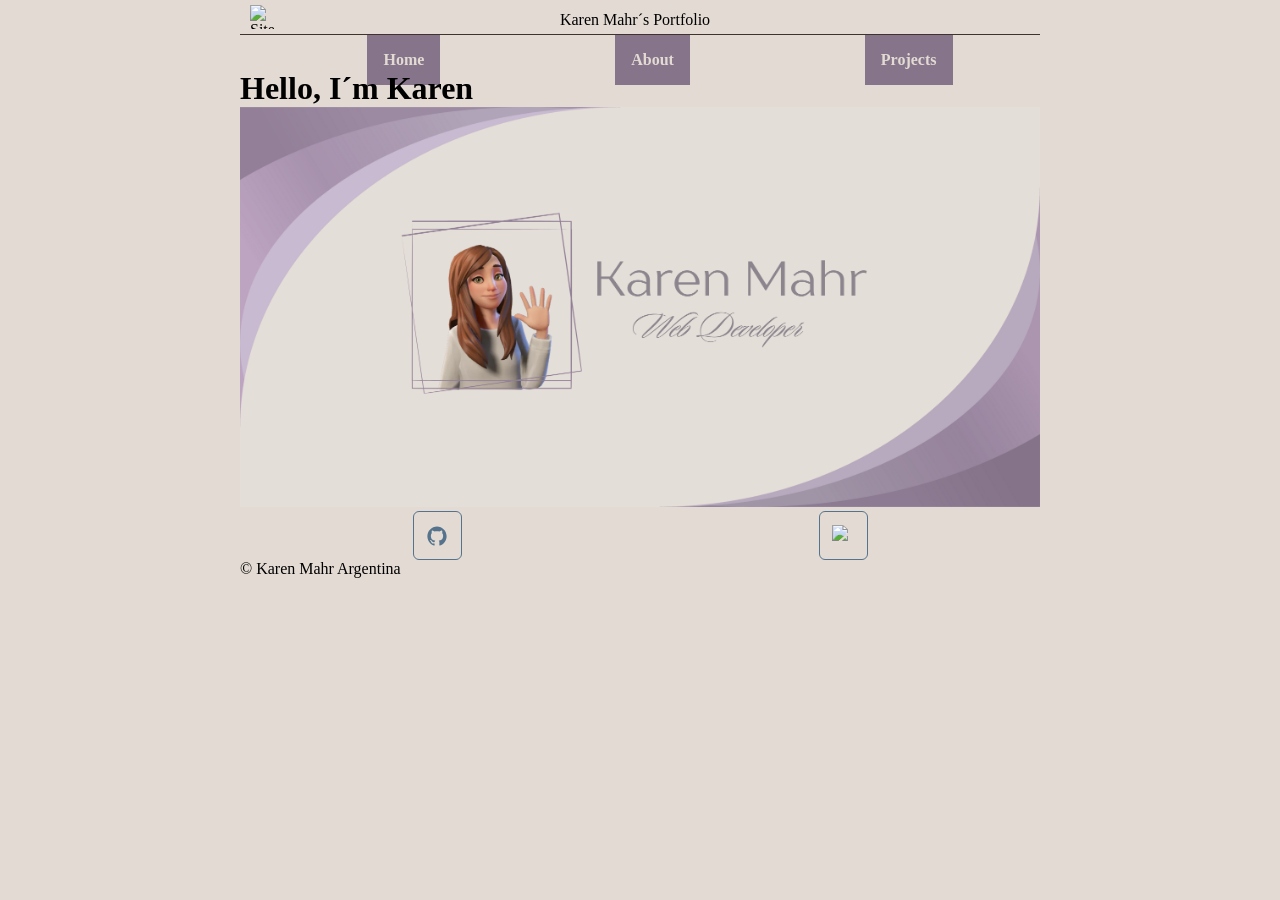
==== index.html @ b1984b97 "updated the home page" ====
<!DOCTYPE html>
<html lang="en">
<head>
    <meta charset="UTF-8">
    <meta name="viewport" content="width=device-width, initial-scale=1.0">
    <link rel="stylesheet" href="styles/home.css">
    <link rel="stylesheet" href="styles/home-large.css">
    <script src="scripts/home.js" defer></script>
    <title>Portfolio</title>
</head>
<body>
    <header>
        <img src="images/logo.svg" alt="Site Logo" width="24" height="24">
        <span>Karen Mahr´s Portfolio</span>
        <button id="nav-button" class="hamburguer" aria-label="navigation"></button>
    </header>

    <nav id="nav-bar" class="navigation">
        <ul>
            <li class="current"><a href="#">Home</a></li>
            <li><a href="#">About</a></li>
            <li><a href="#"> Projects</a></li>
        </ul>
    </nav>

    <h1>Hello, I´m Karen</h1>
    <p> </p>
    <img src="images/banner.png" alt="Banner">

    <footer>
        <div class="social">
            <a href="https://github.com/karenmahr" target="_blank"><img src="images/github.svg" alt="Github" width="512"
                    height="512"></a>
            <a href="https://www.linkedin.com/in/karen-mahr/" target="_blank"><img src="images/linkedin.svg" alt="Linkedin"
                    width="512" height="512"></a>
        </div>
        <p>© <span id="currentyear"></span> Karen Mahr Argentina</p>
        <p><span id="lastModified"></span></p>
    </footer>


</body>
</html>
---- styles/home.css ----
:root{
    --primary:#E3DBD3;
    --secondary:#D4C2D8;
    --accent:#55738D;
}

*{
    background-color: #E3DBD3;
}

header {
    display: grid;
    grid-template-columns: 24px auto 44px;
    padding: 5px 0 5px 10px;
    align-items: end;
    border-bottom: solid 1px #40332B;
    column-gap: 8px;
}


ul {
    list-style-type: none;
}

a {
    text-decoration: none;
    background-color: #85748A;
    text-align: center;
    padding: 1rem;
    display: block;
    font-weight: bold;
    color:#E3DBD3;
}

a:hover {
    text-decoration: overline;
}

.hamburguer {
    background: none;
    border: none;
    color: #63728E;
    cursor: pointer
}

.hamburguer::before {
    content: "\2630";
}

.hamburguer.show::before {
    content: "\00D7"
}

.navigation {
    display: none;
    background-color: #f7e7ce96;
    height: 35px;

}

.navigation.show {
    display: block;
}

img{
    width:100%;
    height: auto;;
}

.social {
    display: flex;
    column-gap: 12px;
    justify-content: center;
}

.social a {
    display: flex;
    justify-content: center;
    align-items: center;
    border: #55738D solid 1px;
    width: 15px;
    height: 15px;
    border-radius: 6px;
    background-color: #E3DBD3;
}

.social img {
    width: 22px;
    height: 22px;
}

.social a:hover {
    background-color: #55738D;
}
---- styles/home-large.css ----
@media only screen and (min-width:38rem) {

    * {
        max-width: 800px;
        margin: 0 auto;
    }

    .hamburguer {
        display: none;
    }
    
    .navigation {
        display: block;
    }
    
    .navigation ul {
        display: flex;
        justify-content: space-around;
    }
}
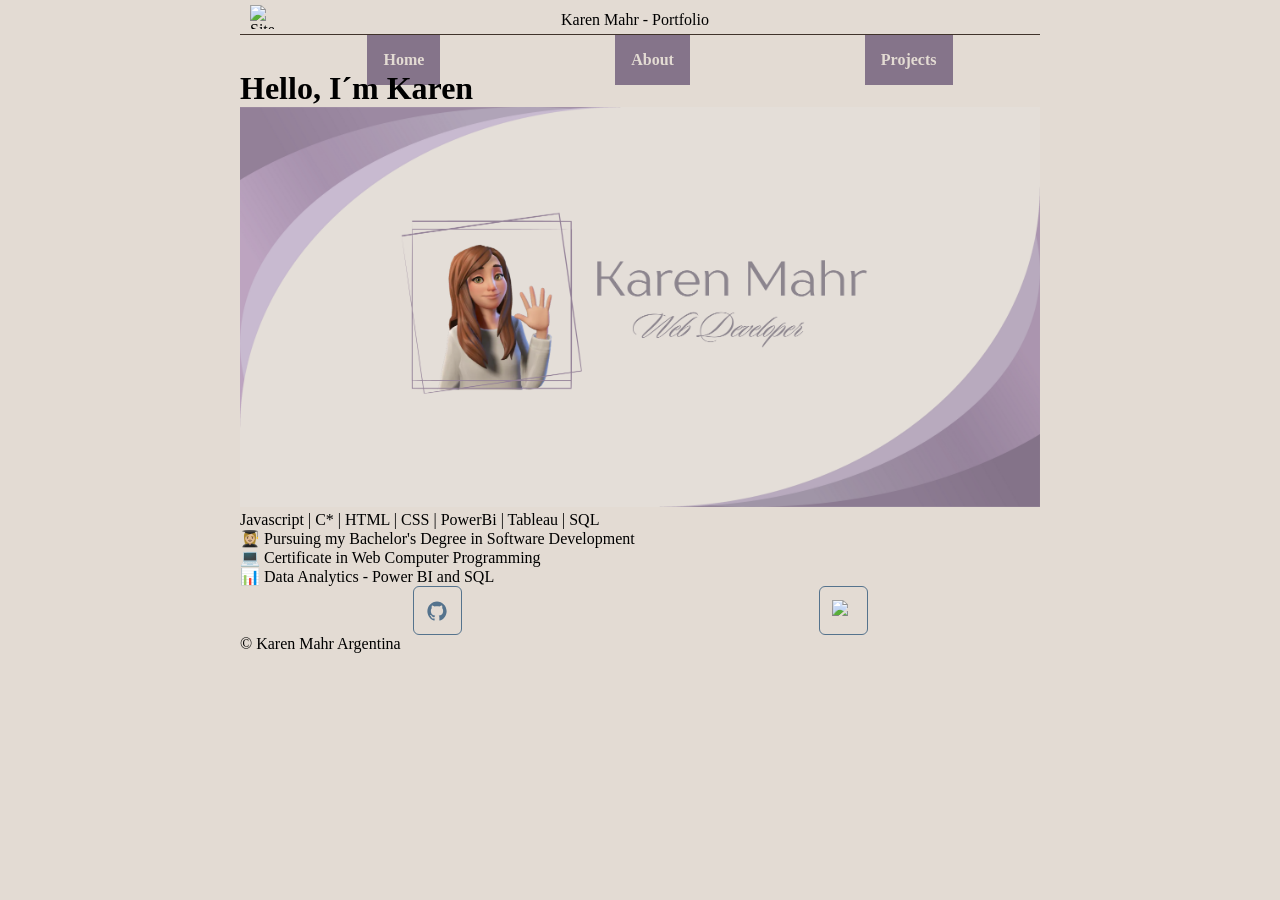
==== commit 27624bc9: "built more the projects page" ====
--- a/index.html
+++ b/index.html
@@ -6,12 +6,12 @@
     <link rel="stylesheet" href="styles/home.css">
     <link rel="stylesheet" href="styles/home-large.css">
     <script src="scripts/home.js" defer></script>
-    <title>Portfolio</title>
+    <title>Karen Mahr - Portfolio</title>
 </head>
 <body>
     <header>
         <img src="images/logo.svg" alt="Site Logo" width="24" height="24">
-        <span>Karen Mahr´s Portfolio</span>
+        <span>Karen Mahr - Portfolio</span>
         <button id="nav-button" class="hamburguer" aria-label="navigation"></button>
     </header>
 
@@ -24,8 +24,12 @@
     </nav>
 
     <h1>Hello, I´m Karen</h1>
-    <p> </p>
     <img src="images/banner.png" alt="Banner">
+    <p id="languages">Javascript | C* | HTML | CSS | PowerBi | Tableau | SQL </p>
+    <p>👩🏼‍🎓 Pursuing my Bachelor's Degree in Software Development</p>
+    <p>💻 Certificate in Web Computer Programming</p>
+    <p>📊 Data Analytics - Power BI and SQL</p>
+
 
     <footer>
         <div class="social">
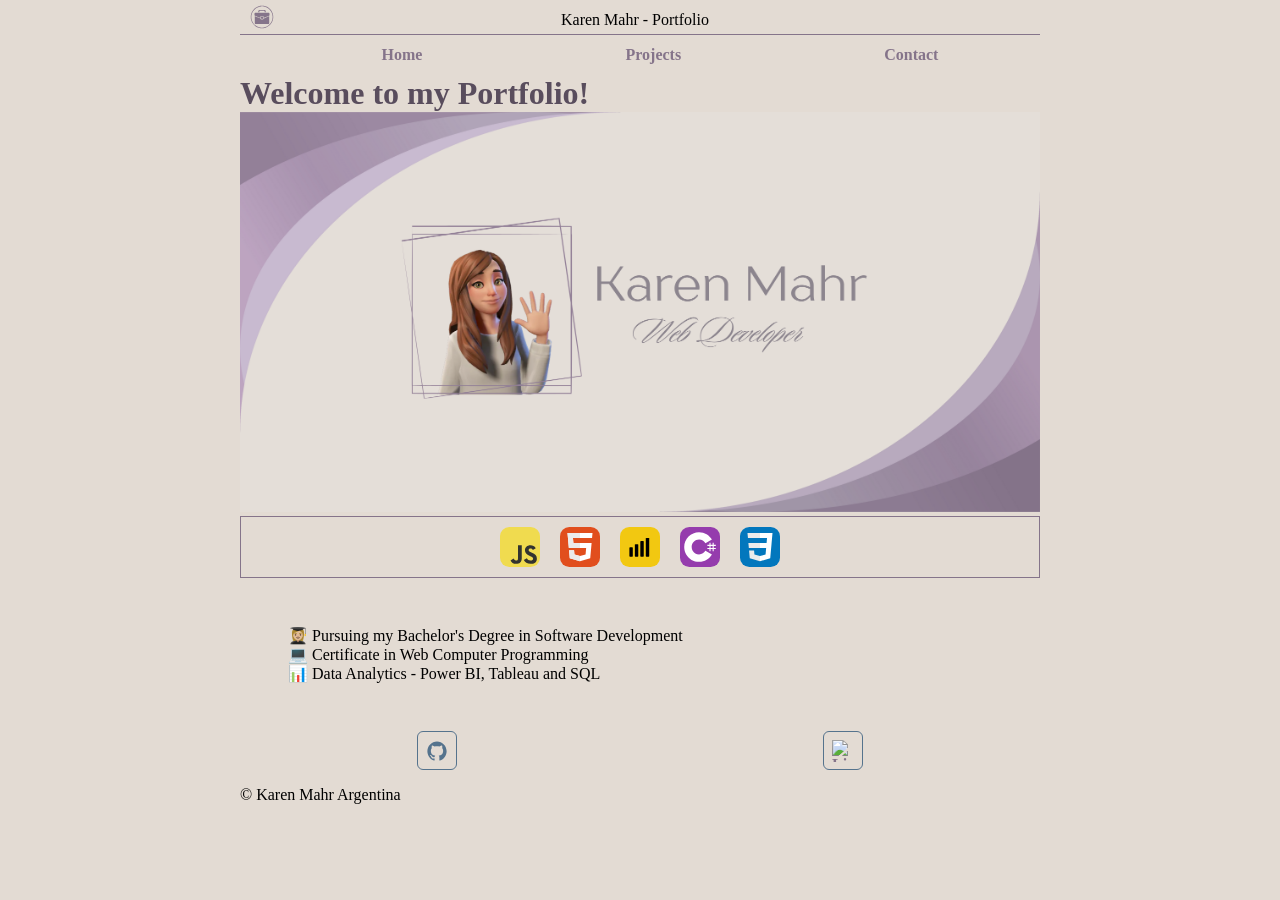
==== commit fb8883ea: "added svg files, and updated the css" ====
--- a/index.html
+++ b/index.html
@@ -3,6 +3,7 @@
 <head>
     <meta charset="UTF-8">
     <meta name="viewport" content="width=device-width, initial-scale=1.0">
+    <link rel="icon" href="images/portafolio.svg">
     <link rel="stylesheet" href="styles/home.css">
     <link rel="stylesheet" href="styles/home-large.css">
     <script src="scripts/home.js" defer></script>
@@ -10,7 +11,7 @@
 </head>
 <body>
     <header>
-        <img src="images/logo.svg" alt="Site Logo" width="24" height="24">
+        <img src="images/portafolio.svg" alt="Site Logo" width="24" height="24">
         <span>Karen Mahr - Portfolio</span>
         <button id="nav-button" class="hamburguer" aria-label="navigation"></button>
     </header>
@@ -18,17 +19,28 @@
     <nav id="nav-bar" class="navigation">
         <ul>
             <li class="current"><a href="#">Home</a></li>
-            <li><a href="#">About</a></li>
             <li><a href="#"> Projects</a></li>
+            <li><a href="#">Contact</a></li>
         </ul>
     </nav>
 
-    <h1>Hello, I´m Karen</h1>
-    <img src="images/banner.png" alt="Banner">
-    <p id="languages">Javascript | C* | HTML | CSS | PowerBi | Tableau | SQL </p>
-    <p>👩🏼‍🎓 Pursuing my Bachelor's Degree in Software Development</p>
-    <p>💻 Certificate in Web Computer Programming</p>
-    <p>📊 Data Analytics - Power BI and SQL</p>
+    <h1>Welcome to my Portfolio!</h1>
+    <img src="images/banner.png" alt="Banner" id="banner">
+
+    <div class="languages">
+        <img src="images/javascript.svg" alt="Javascript logo">
+        <img src="images/html.svg" alt="HTML logo">
+        <img src="images/powerbi.svg" alt="Power Bi Logo">
+        <img src="images/c.svg" alt="C* Logo">
+        <img src="images/css.svg" alt="CSS Logo">
+        <!-- falta el icono de mySQL y Tableau -->
+    </div>
+
+    <div class="information">
+        <p>👩🏼‍🎓 Pursuing my Bachelor's Degree in Software Development</p>
+        <p>💻 Certificate in Web Computer Programming</p>
+        <p>📊 Data Analytics - Power BI, Tableau and SQL</p>
+    </div>
 
 
     <footer>
--- a/styles/home.css
+++ b/styles/home.css
@@ -13,7 +13,7 @@
     grid-template-columns: 24px auto 44px;
     padding: 5px 0 5px 10px;
     align-items: end;
-    border-bottom: solid 1px #40332B;
+    border-bottom: 1px solid #85748A;
     column-gap: 8px;
 }
 
@@ -24,12 +24,11 @@
 
 a {
     text-decoration: none;
-    background-color: #85748A;
     text-align: center;
-    padding: 1rem;
+    padding: .7rem;
     display: block;
     font-weight: bold;
-    color:#E3DBD3;
+    color:#85748A;
 }
 
 a:hover {
@@ -54,8 +53,7 @@
 .navigation {
     display: none;
     background-color: #f7e7ce96;
-    height: 35px;
-
+    height: 40px;
 }
 
 .navigation.show {
@@ -71,6 +69,7 @@
     display: flex;
     column-gap: 12px;
     justify-content: center;
+    padding-bottom: 1rem;
 }
 
 .social a {
@@ -91,4 +90,31 @@
 
 .social a:hover {
     background-color: #55738D;
-}+}
+
+.information{
+    padding:3rem;
+}
+
+title {
+    color: #594D5D;
+}
+
+h1{
+    color:#594D5D;
+}
+
+.languages img{
+    width:40px;
+    height: 40px;
+    margin: 10px;
+}
+
+.languages {
+    display: flex;
+    justify-content: center;
+    align-items: center;
+    border: 1px solid #85748A;
+    margin-top: 0;
+}
+
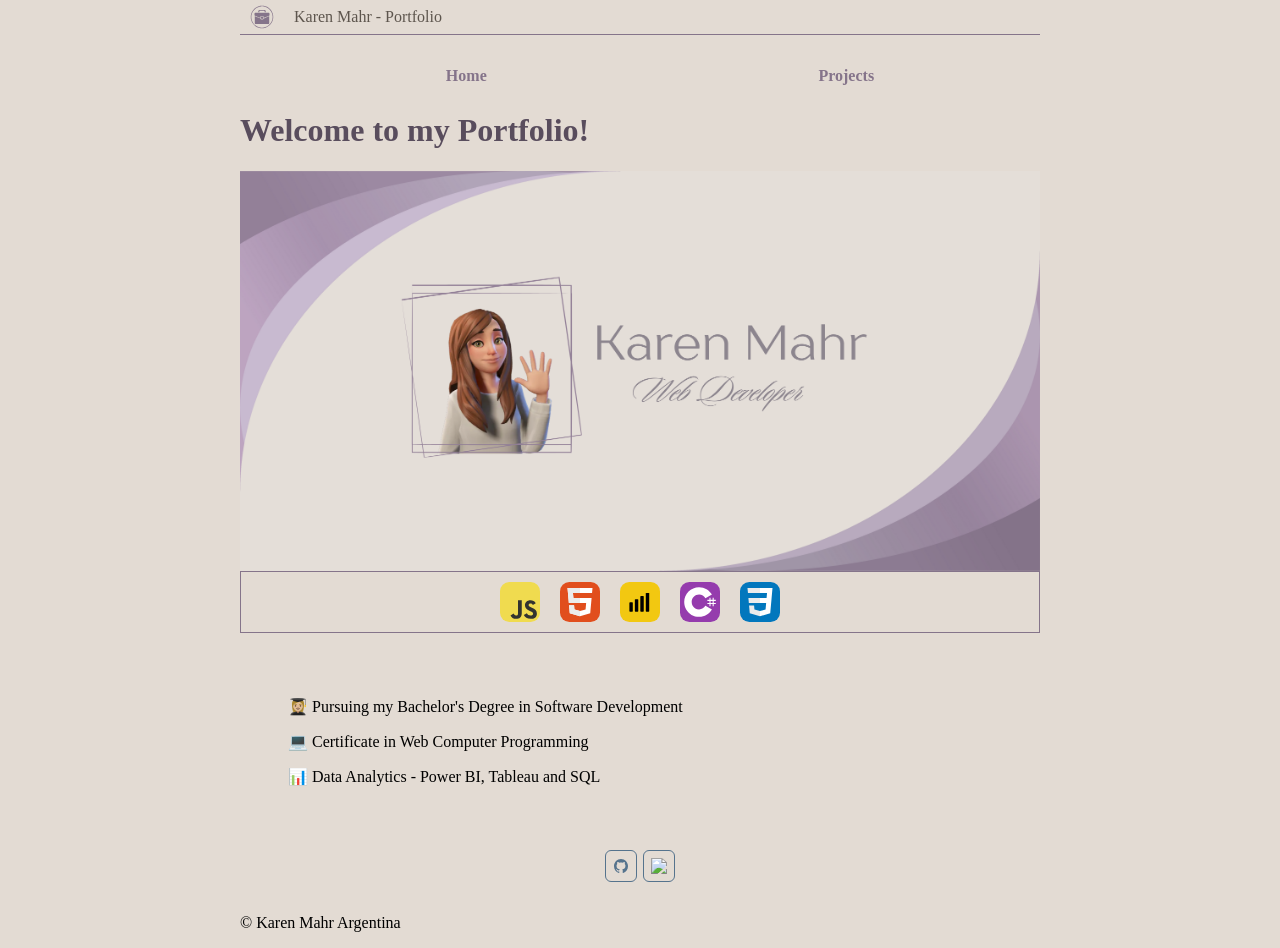
==== commit 02a22010: "only thing left is to fix the hamburguer button" ====
--- a/index.html
+++ b/index.html
@@ -20,7 +20,6 @@
         <ul>
             <li class="current"><a href="#">Home</a></li>
             <li><a href="#"> Projects</a></li>
-            <li><a href="#">Contact</a></li>
         </ul>
     </nav>
 
--- a/styles/home.css
+++ b/styles/home.css
@@ -17,7 +17,6 @@
     column-gap: 8px;
 }
 
-
 ul {
     list-style-type: none;
 }
@@ -25,7 +24,7 @@
 a {
     text-decoration: none;
     text-align: center;
-    padding: .7rem;
+    padding: 1rem;
     display: block;
     font-weight: bold;
     color:#85748A;
@@ -67,7 +66,7 @@
 
 .social {
     display: flex;
-    column-gap: 12px;
+    gap: 6px;
     justify-content: center;
     padding-bottom: 1rem;
 }
@@ -77,15 +76,16 @@
     justify-content: center;
     align-items: center;
     border: #55738D solid 1px;
-    width: 15px;
-    height: 15px;
+    width: 30px;
+    height: 30px;
     border-radius: 6px;
     background-color: #E3DBD3;
+    padding: 0;
 }
 
 .social img {
-    width: 22px;
-    height: 22px;
+    width: 16px;
+    height: 16px;
 }
 
 .social a:hover {
@@ -96,8 +96,15 @@
     padding:3rem;
 }
 
-title {
-    color: #594D5D;
+span {
+    color: #5d554d;
+}
+
+header{
+    align-items: start;
+    justify-content: left;
+    align-items: center;
+    column-gap: 20px;
 }
 
 h1{
@@ -115,6 +122,10 @@
     justify-content: center;
     align-items: center;
     border: 1px solid #85748A;
-    margin-top: 0;
 }
 
+#banner{
+    margin-bottom: 0;
+    display:block;
+}
+
--- a/styles/home-large.css
+++ b/styles/home-large.css
@@ -1,8 +1,8 @@
 @media only screen and (min-width:38rem) {
 
-    * {
+    body {
         max-width: 800px;
-        margin: 0 auto;
+         margin: 0 auto;
     }
 
     .hamburguer {
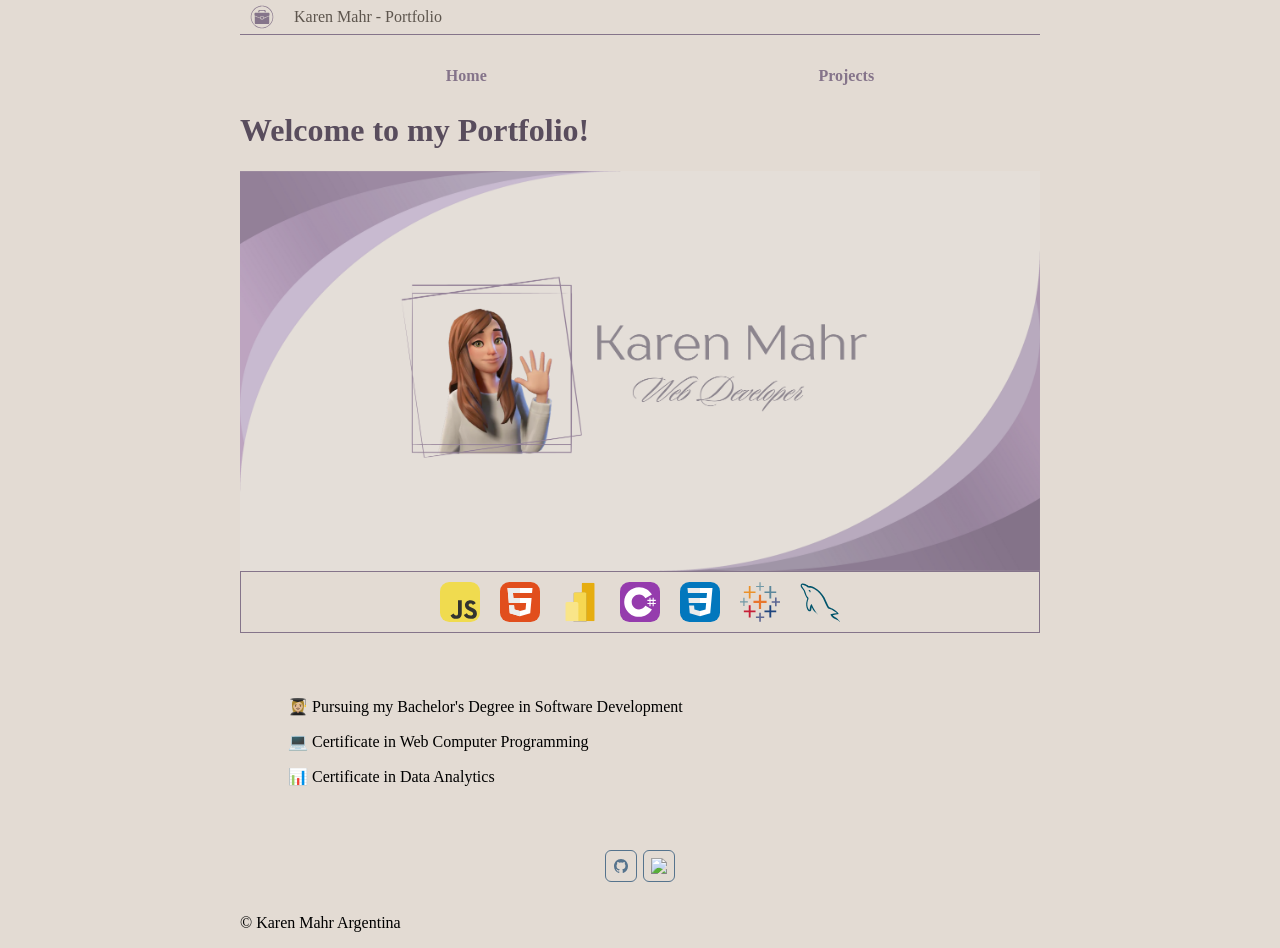
==== commit 76f7d9cb: "todos los logos estan cargados" ====
--- a/index.html
+++ b/index.html
@@ -7,7 +7,7 @@
     <link rel="stylesheet" href="styles/home.css">
     <link rel="stylesheet" href="styles/home-large.css">
     <script src="scripts/home.js" defer></script>
-    <title>Karen Mahr - Portfolio</title>
+    <title>Karen Mahr - Home</title>
 </head>
 <body>
     <header>
@@ -18,8 +18,8 @@
 
     <nav id="nav-bar" class="navigation">
         <ul>
-            <li class="current"><a href="#">Home</a></li>
-            <li><a href="#"> Projects</a></li>
+            <li class="current"><a href="https://karenmahr.github.io/portfolio/">Home</a></li>
+            <li><a href="https://karenmahr.github.io/portfolio/projects.html"> Projects</a></li>
         </ul>
     </nav>
 
@@ -32,15 +32,15 @@
         <img src="images/powerbi.svg" alt="Power Bi Logo">
         <img src="images/c.svg" alt="C* Logo">
         <img src="images/css.svg" alt="CSS Logo">
-        <!-- falta el icono de mySQL y Tableau -->
+        <img src="images/tableau.svg" alt="Tableau Logo">
+        <img src="images/mysql.svg" alt="MySQL Logo">
     </div>
 
     <div class="information">
         <p>👩🏼‍🎓 Pursuing my Bachelor's Degree in Software Development</p>
         <p>💻 Certificate in Web Computer Programming</p>
-        <p>📊 Data Analytics - Power BI, Tableau and SQL</p>
+        <p>📊 Certificate in Data Analytics</p>
     </div>
-
 
     <footer>
         <div class="social">
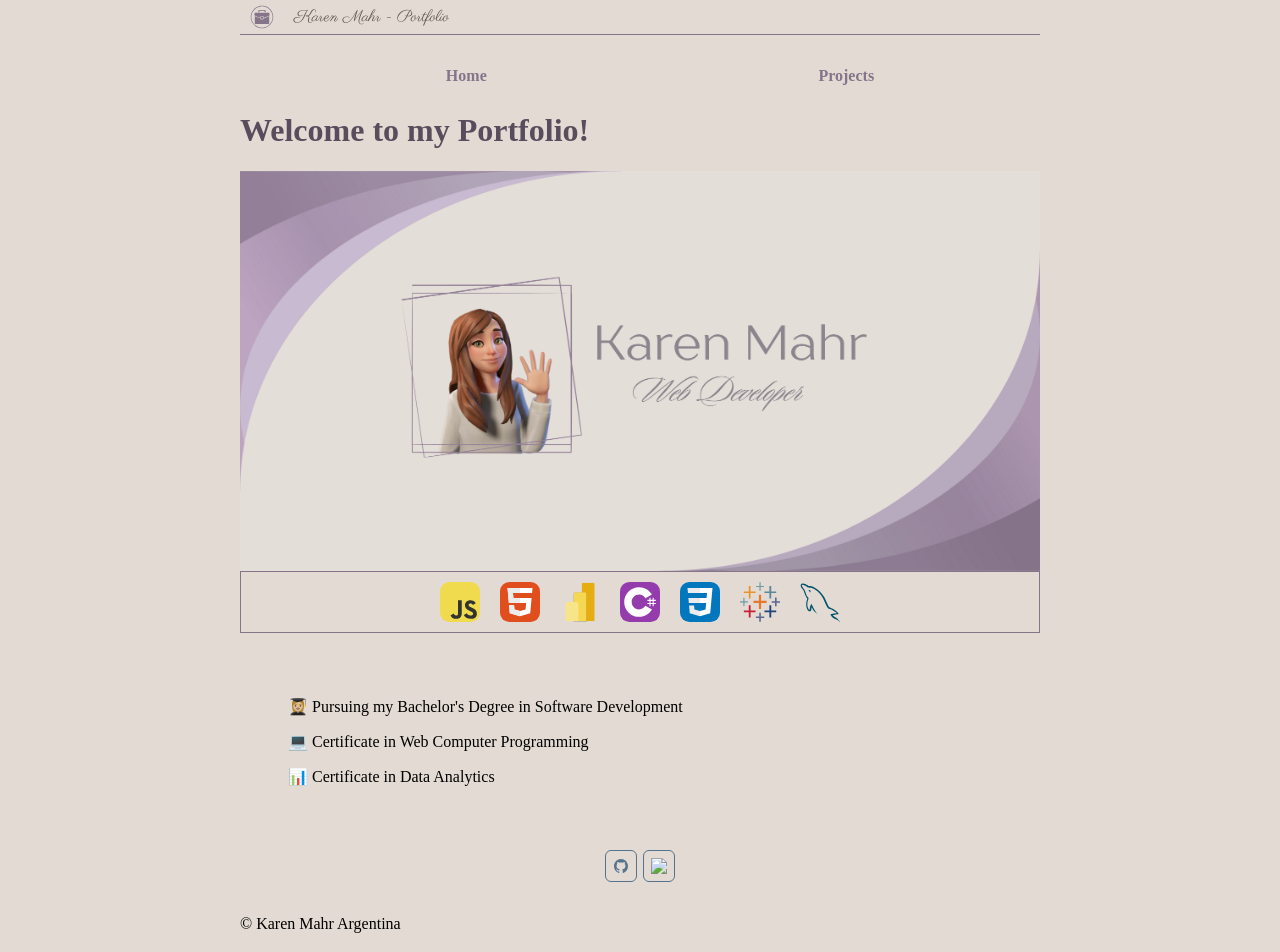
==== commit f286165e: "an update to the span font" ====
--- a/index.html
+++ b/index.html
@@ -1,3 +1,7 @@
+<!-- buscar un buen font para el span
+ conectar bien las paginas
+ acomodar la pagina de native fauna species -->
+
 <!DOCTYPE html>
 <html lang="en">
 <head>
@@ -7,6 +11,11 @@
     <link rel="stylesheet" href="styles/home.css">
     <link rel="stylesheet" href="styles/home-large.css">
     <script src="scripts/home.js" defer></script>
+<link rel="preconnect" href="https://fonts.googleapis.com">
+<link rel="preconnect" href="https://fonts.gstatic.com" crossorigin>
+<link
+    href="https://fonts.googleapis.com/css2?family=Italianno&family=Meie+Script&family=Parisienne&family=Roboto:ital,wght@0,100..900;1,100..900&display=swap"
+    rel="stylesheet">
     <title>Karen Mahr - Home</title>
 </head>
 <body>
--- a/styles/home.css
+++ b/styles/home.css
@@ -98,6 +98,7 @@
 
 span {
     color: #5d554d;
+    font-family: "Parisienne";
 }
 
 header{
